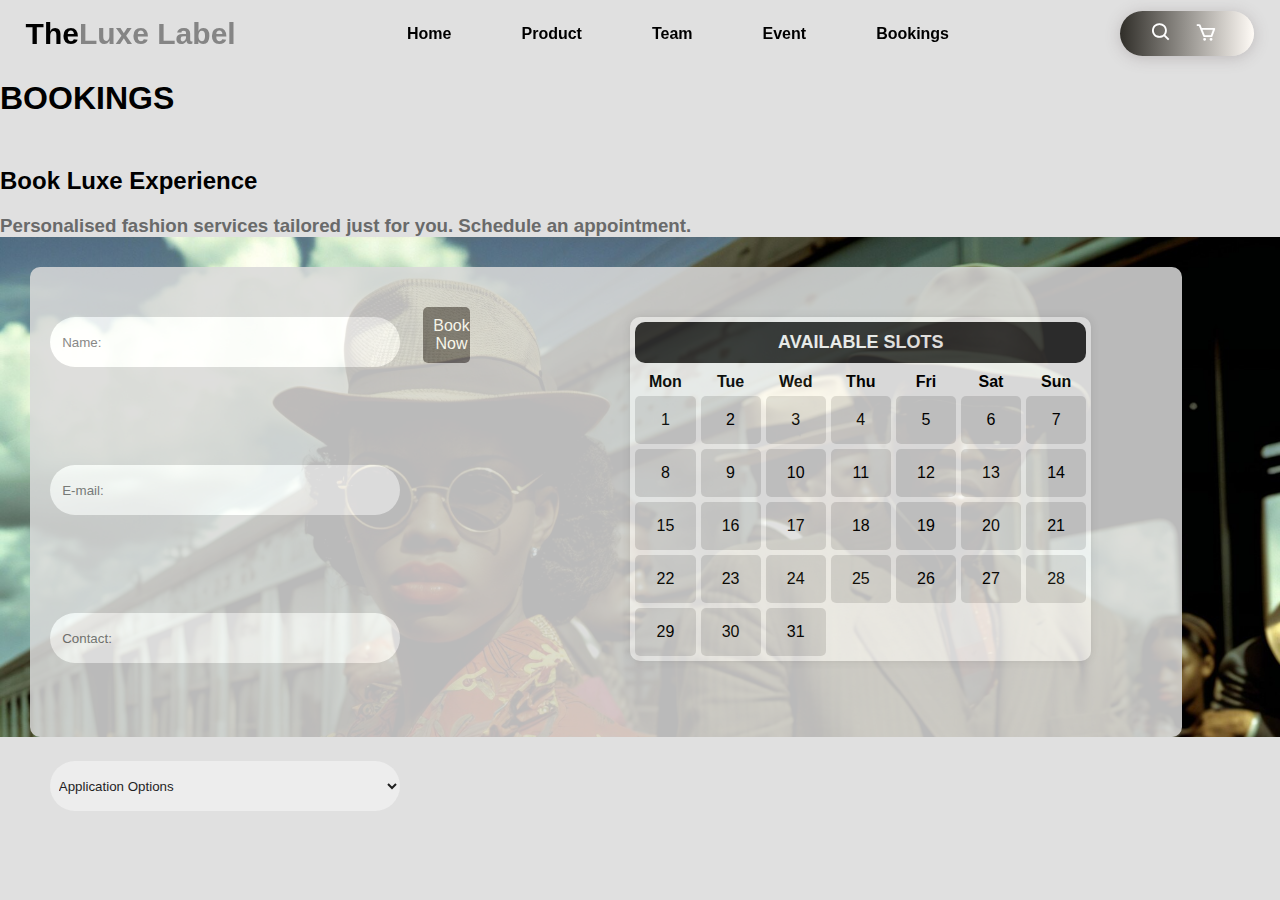
==== bookings.html @ 72439bda "changed a mistake" ====
<!DOCTYPE html>
<html lang="en">

<head>
  <meta charset="UTF-8">
  <meta name="viewport" content="width=device-width, initial-scale=1.0">
  <title>Bookings page</title>
  <link rel="stylesheet" href="https://unpkg.com/boxicons@latest/css/boxicons.min.css" />
  <link rel="stylesheet" href="style.css">
  <link rel="stylesheet" href="./bookings.css">
</head>

<body>
  <header>
    <a href="#" class="logo">The<span>Luxe Label</span></a>
    <ul class="navbar">
      <li><a href="./index.html">Home</a></li>
      <li><a href="./product.html">Product</a></li>
      <li><a href="./team.html">Team</a></li>
      <li><a href="./events.html">Event</a></li>
      <li><a href="./bookings.html">Bookings</a></li>
    </ul>

    <div class="h-icons">
      <a href="#"><i class="bx bx-search"></i></a>
      <a href="cart.html"><i class="bx bx-cart"></i></a>
      <div class="bx bx-menu" id="menu-icon"></div>
    </div>
  </header>
  <div class="bookingstitle">
    <h1> <Strong>BOOKINGS</Strong></h1>
    <h2>Book Luxe Experience</h2>
    <h3>Personalised fashion services tailored just for you. Schedule an appointment.</h3>
  </div>
  <div class="backgroundimage">
    <div class="transbackground">
      <div class="content">
        <form id="frm" class="frm">
          <div class="inputgroup">
            <input type="text" placeholder="  Name:">
            <p id="NameError" class="error"></p>
            <input type="text" placeholder="  E-mail:">
            <p id="emailError" class="error"></p>
            <input type="number" placeholder="  Contact:">
            <p id="contactError" class="error"></p>
            <select name="Application Options" id="service">
              <p id="chooseOptions" class="error"></p>
              <option value="" disabled selected>Application Options</option>
              <option value="Pss">Personal Styling Session</option>
              <option value="CF">Custom Fitting</option>
              <option value="VSE">VIP Shopping Experience</option>
              <option value="ECI">Event Collaboration Inquiry</option>
            </select>
          </div>
          <div class="container">
            <div class="calendar-container">
              <div class="calendar-header">AVAILABLE SLOTS</div>
              <div id="calgrid" class="calendar-grid">
                <div class="day">Mon</div>
                <div class="day">Tue</div>
                <div class="day">Wed</div>
                <div class="day">Thu</div>
                <div class="day">Fri</div>
                <div class="day">Sat</div>
                <div class="day">Sun</div>

                <!-- Dates as radio buttons with unique IDs -->
                <input type="radio" name="date" id="date1" hidden>
                <label for="date1" class="date">1</label>
                <input type="radio" name="date" id="date2" hidden>
                <label for="date2" class="date">2</label>
                <input type="radio" name="date" id="date3" hidden>
                <label for="date3" class="date">3</label>
                <input type="radio" name="date" id="date4" hidden>
                <label for="date4" class="date">4</label>
                <input type="radio" name="date" id="date5" hidden>
                <label for="date5" class="date">5</label>
                <input type="radio" name="date" id="date6" hidden>
                <label for="date6" class="date">6</label>
                <input type="radio" name="date" id="date7" hidden>
                <label for="date7" class="date">7</label>
                <input type="radio" name="date" id="date8" hidden>
                <label for="date8" class="date">8</label>
                <input type="radio" name="date" id="date9" hidden>
                <label for="date9" class="date">9</label>
                <input type="radio" name="date" id="date10" hidden>
                <label for="date10" class="date">10</label>
                <input type="radio" name="date" id="date11" hidden>
                <label for="date11" class="date">11</label>
                <input type="radio" name="date" id="date12" hidden>
                <label for="date12" class="date">12</label>
                <input type="radio" name="date" id="date13" hidden>
                <label for="date13" class="date">13</label>
                <input type="radio" name="date" id="date14" hidden>
                <label for="date14" class="date">14</label>
                <input type="radio" name="date" id="date15" hidden>
                <label for="date15" class="date">15</label>
                <input type="radio" name="date" id="date16" hidden>
                <label for="date16" class="date">16</label>
                <input type="radio" name="date" id="date17" hidden>
                <label for="date17" class="date">17</label>
                <input type="radio" name="date" id="date18" hidden>
                <label for="date18" class="date">18</label>
                <input type="radio" name="date" id="date19" hidden>
                <label for="date19" class="date">19</label>
                <input type="radio" name="date" id="date20" hidden>
                <label for="date20" class="date">20</label>
                <input type="radio" name="date" id="date21" hidden>
                <label for="date21" class="date">21</label>
                <input type="radio" name="date" id="date22" hidden>
                <label for="date22" class="date">22</label>
                <input type="radio" name="date" id="date23" hidden>
                <label for="date23" class="date">23</label>
                <input type="radio" name="date" id="date24" hidden>
                <label for="date24" class="date">24</label>
                <input type="radio" name="date" id="date25" hidden>
                <label for="date25" class="date">25</label>
                <input type="radio" name="date" id="date26" hidden>
                <label for="date26" class="date">26</label>
                <input type="radio" name="date" id="date27" hidden>
                <label for="date27" class="date">27</label>
                <input type="radio" name="date" id="date28" hidden>
                <label for="date28" class="date">28</label>
                <input type="radio" name="date" id="date29" hidden>
                <label for="date29" class="date">29</label>
                <input type="radio" name="date" id="date30" hidden>
                <label for="date30" class="date">30</label>
                <input type="radio" name="date" id="date31" hidden>
                <label for="date31" class="date">31</label>
              </div>
            </div>
            <button id="button" type="submit" class="book-btn" >Book Now</button>
          </div>
        </form>
        <div id="successMessage" class="successMessageContainer">
          <img src="./COS106/Images/success.png" alt="Success">
          <h5>You have successfully booked a spot.</h5>
        </div>


      <!-- custom js link -->
      <script type="text/javascript" src="index.js"></script>
      <script src="./bookings.js"></script>
</body>

</html>
---- style.css ----
@import url("https://fonts.googleapis.com/css2?family=Cinzel:wght@400..900&family=Crimson+Text:ital,wght@0,400;0,600;0,700;1,400;1,600;1,700&family=Inter:ital,opsz,wght@0,14..32,100..900;1,14..32,100..900&display=swap");

/* colours */
:root {
  /* --grey: #d9d9d9; */
  /* --white: #ffffff;
  --black: #000000; */
  --text-color: black;
  --main-color: #858585;
  --second-color: #858585;
  --bg-color: white;
  --big-font:3.5rem;
  --h2-font:2.6rem;
  --p-font: 1.1rem;
}

/* general styling */
* {
  margin: 0;
  padding: 0;
  box-sizing: border-box;
  /* font-family: "Cinzel", serif; */
  list-style: none;
  text-decoration: none;
  scroll-behavior: smooth;
  font-family: 'Raleway', sans-serif;
}
body{
  background: var(--bg-color);
  color: var(--text-color);
}

/* navbar styling */
header{
  position: fixed;
  width: 100%;
  top: 0;
  right:0;
  z-index: 1000;
  display: flex;
  align-items: center;
  justify-content: space-between;
  background: transparent;
  padding: 23px 11%;
  transition: all  .38s ease;
}
.logo{
  font-size: 30px;
  font-weight: 700;
  color: black;
  
}
span{
  color: var(--main-color);
  /* color: #668A01; */
}
.navbar{
  display: flex ;
}
.navbar a{
  color: var(--text-color);
  font-size: var(--p-font);
  font-weight: 600;
  padding: 5px 10px;
  margin: 2px 25px;
  border-bottom: 2px solid transparent;
  transition: all .38s ease; 
}
.navbar a:hover{
  border-bottom: 2px solid var(--main-color);
  color: var(--main-color);
}
.h-icons{
  display: flex;
  /* background: var(--main-color); */
  background: linear-gradient(to right,#302e29,#fffbf6);
  box-shadow: 0 2px 15px rgba(94, 78, 83, 0.26);
  border-radius: 5rem;
  padding: 10px 22px;
  align-items: center;
}
.h-icons i{
  font-size: 22px;
  color: var(--bg-color);
  margin-right: 15px;
  margin-left: 8px; 
}

header.sticky{
	padding: 10px 11%;
	background: var(--bg-color);
	box-shadow: 0px 4px 15px rgb(0 0 0 / 8%);
	}
/* home stylying */
section{
  padding: 60px 11% 50px;
}
.home{
  height: 88vh;
  width: 100%;
  position: relative;
  display: grid;
  grid-template-columns: repeat(2, 1fr);
  align-items: center;
  gap: 2rem;
}
.home-img img{
  width: 100%;
  height: auto;
}
.home-text h1{
  font-size: var(--big-font);
  line-height: 1.2;
  margin-bottom: 2rem;
}
.home-text p{
	font-size: var(--p-font);
	font-weight: 500;
	color: var(--second-color);
	line-height: 32px;
	margin-bottom: 2.3rem;
  }
  .btn{
	display: inline-block;
	padding: 14px 26px;
	/* background: var(--main-color); */
	background: linear-gradient(to right, black,#fffbf6 );
	box-shadow: 0 2px 15px rgba(82, 67, 72, 0.26);
	color: var(--bg-color);
	font-size: 15px;
	font-weight: 600;
	border-radius: 5rem;
	transition: all .38s ease;
  }
  .btn:hover{
	letter-spacing: 1px;
	/* padding: 14px 36px; */
  }

  /* category styling */
  .pproductlinks{
    display: grid;
    grid-template-columns: 1fr 1fr 1fr;
	align-items: center;
    gap: 2rem;
    padding: 1rem;
    margin-top:  60px;

  }
  
 
  /* product styling section */
  .main-text{
	text-align: center;
  }
  .main-text h2{
	  font-size: var(--h2-font);
	  margin-bottom: 10px;
  }
  .main-text p{
	  font-size: var(--p-font);
	  font-weight: 500;
	  color: var(--second-color);
	  line-height: 32px;
  }
  .container-box{
	  display: grid;
	  grid-template-columns: repeat(auto-fit, minmax(300px, auto));
	  gap: 2rem;
	  align-items: center;
	  margin-top: 4rem;
  }
  .c-mainbx{
	  display: flex;
	  align-items: center;
	  justify-content: center;
	  gap: 1.4rem;
	  border-radius: 10px;
	  height: 90px;
	  background: var(--bg-color);
	  box-shadow: rgba(17, 12, 46, 0.15) 0px 48px 100px 0px;
	  transition: all .38s ease;
  }
  .container-text p{
	  font-size: var(--p-font);
	  font-weight: 500;
  }
  .c-mainbx:hover{
	  transform: translateX(10px);
	  cursor: pointer;
  }
  
  .product-content{
	  display: grid;
	  grid-template-columns: repeat(auto-fit, minmax(300px, auto));
	  gap: 2rem;
	  align-items: center;
	  margin-top: 4rem;
	  cursor: pointer;
  }

  .row img{
	  width: 100%;
      height:auto;
	  border-radius: 10px;
  }
  
  .row{
	  transition: all .38s ease;
  }
  .product-text{
	  display: flex;
	  align-items: center;
	  justify-content: space-between;
	  padding: 15px 0;
  }
  .product-left h4{
	  font-size: 17px;
  }
  .cart{
	  display: flex;
	  align-items: center;
	  justify-content: space-between;
	  /* padding: 15px 0; */
	  background: linear-gradient(to right,#302e29,#fffbf6);
	box-shadow: 0 2px 15px rgba(94, 78, 83, 0.26);
	border-radius: 5rem;
	padding: 10px 22px;
  }
  .c-icons-left h4{
	  

  }
  .c-icons-right i{
	  color: black;
	  font-size: 23px;
  }
.product-right h5{
	color: var(--main-color);
	font-size: 23px;
}
#menu-icon{
	font-size: 32px;
	color: var(--bg-color);
	z-index: 10001;
	cursor: pointer;
	display: none;
  }
.row p{
	color: var(--second-color);
	font-size: 15px;
	line-height: 30px;
	margin-bottom: 15px;
}
.star i{
	color: var(--main-color);
	font-size: 17px;
	margin-right: 4px;
}
.row:hover{
	transform: scale(1.02);
}



.scroll-top{
	position: fixed;
	bottom: 2.2rem;
	right: 2.2rem;
}
.scroll-top i{
	padding: 8px;
	font-size: 1.4rem;
	color: #fff;
	background: var(--main-color);
	border-radius: 5rem;
}

/* Product links */
.main-text2 h2{
	font-size: var(--h2-font);
	text-align: center;
}
.pproductlinks{
	display: flex;
    padding: 10px;
	align-items: center;
	justify-content: center;
}
.pproductlinks img{
	object-fit: cover;
	height: 150px;
	padding: 18px;
	margin: 30px;
}
.pproductlinks p {
	margin-right: 10px;
	text-align: center;
}

.pproduct{
	display: flex;
}
/* style gallery text style */
.pproductlinks a p{
	text-decoration: none;
	color: black;
}

#scrollp {
	flex: 0 0 auto;
	width: 300px;
	height: 200px;
	margin: 10px;
	text-align: center;
}

.pproductlinks::-webkit-scrollbar {
	height: 8px;
}

.pproductlinks::-webkit-scrollbar-thumb {
	background: #888;
	border-radius: 4px;
}

.pproductlinks::-webkit-scrollbar-thumb:hover {
	background: #555;
}


/* footer */
.footer{
	background-color: black;
}
.main-footer{
	display: grid;
	grid-template-columns: repeat(auto-fit, minmax(300px, auto));
	gap: 2rem;
}
.footer-content h4{
	font-size: 20px;
	color: white;
	margin-bottom: 1.5rem;
}
.footer-content a{
	color: #fff;
}
.footer-content li{
	margin-bottom: 16px;
}
.footer-content li a{
	display: block;
	color: white;
	font-size: 15px;
	font-weight: 500;
	transition: all .38s ease;
}
.footer-content li a:hover{
	transform: translateX(10px);
	color: var(--main-color);
}
.last-text p{
	text-align: center;
	padding: 25px;
	color: var(--text-color);
	font-size: 15px;
	letter-spacing: 1px;
}

/* responsiveness */

@media (max-width: 1690px){
	section{
		padding: 70px 2%;
		transition: .2s;
	}
	header{
		padding: 11px 2%;
		transition: .2s;
	}
	header.sticky{
		padding: 8px 2%;
		transition: .2s;
	}
	.footer{
		padding: 70px 2%;
		transition: .2s;
		text-align: center;
	}

}

@media (max-width: 1290px){
	section{
		padding: 80px 2%;
		transition: .2s;
	}
	:root{
		--big-font: 3.2rem;
	  --h2-font: 2rem;
	  --p-font: 1rem;
	  transition: .2s;
	}
	.home{
		height: 80vh;
	}
	.main-text{
		text-align: center;
	}
	.main-text2{
		text-align: center;
	}
}

@media (max-width: 880px){
	#menu-icon{
		display: block;
	}
	.navbar{
		position: absolute;
		top: 100%;
		right: -100%;
		width: 250px;
		height: 110vh;
		background: #fff;
		display: flex;
		flex-direction: column;
		align-items: center;
		padding: 180px 40px;
		transition: all .38s ease;
	}
	.navbar a{
		display: block;
		margin: 1.3rem 0;
	}
	.navbar.open{
		right: 0;
	}
	.pproductlinks{
		display: grid;
		grid-template-columns: repeat(2, 1fr);
		height: 30%;
		/* padding-top: 100px; */
		/* margin: 5px; */
	}
	.pproductlinks img{
		padding: 8px;
		height: 100px;
	}
}
/* emptycart */
.emptycart{
	width: 95%;
	margin: 4rem auto;
	background-color: #ECEAEA;
	display: flex;
	flex-direction: column;
	align-items: center;
	justify-content: center;
	padding: 2rem;
}

.emptycart h3 {
	margin-bottom: 1.5rem;
}

p {
	margin-bottom: 0.5rem;
}

.explore {
	background-color: black;
	color: white;
	padding: 0.5rem;
	border-radius: 7px;
	border: none;
}

.explore a {
	color: white;
}

.emptyccart {
	width: 10.5rem;
	height: 8rem;
}

.xplore {
	background-color: #ECEAEA;
	width: 95%;
	margin: auto;
}
@media (max-width: 820px){
	:root{
		--big-font: 3rem;
	  --h2-font: 1.8rem;
	  transition: .2s;
	}
	.home{
		grid-template-columns: 1fr;
		height: 114vh;
	}
	.home-img{
		text-align: center;
	}
	.home-img img{
		height: auto;
		max-width: 590px;
		width: 100%;
	}
	.home-text{
		padding-top: 50px;
	
	}
	.pproductlinks{
		display: grid;
		grid-template-columns: repeat(2, 1fr);
		height: 20%;
		padding-top: 80px;
		margin: 5px;
	}
	.pproductlinks img{
		padding: 5px;
		height: 200px;
	}
	.product-content{
		display: grid;
        grid-template-columns: 1fr;
        justify-content: center;
        gap: 1rem;
        padding: 70px;
        margin: 5px;
	}
	.pproducts{
		margin-top: 20rem;
	}
}
---- bookings.css ----
/* fonts */
@import url("https://fonts.googleapis.com/css2?family=Cinzel:wght@400..900&family=Crimson+Text:ital,wght@0,400;0,600;0,700;1,400;1,600;1,700&family=Inter:ital,opsz,wght@0,14..32,100..900;1,14..32,100..900&display=swap");
@import url('https://fonts.googleapis.com/css2?family=Poppins:wght@300;400;500;600;700;900&display=swap');

/* colours */
:root {
  --grey: #d9d9d9;
  --white: #ffffff;
  --black: #000000;
  --grey:rgb(217,217,217)
}
body{
  background:#e0e0e0 ;
}
.bookingstitle h1{
  padding-top: 80px;
}
  .bookingstitle h2{
    padding-top: 50px;
  }
  .bookingstitle h3{
    padding-top: 20px;
    color:  #696a6a;
  }
  .backgroundimage{
    background-image: url(./COS106/Images/freepik__upload__8086.png);
    width: 100%;
    height: 500px;
    background-size: cover;
    background-repeat: repeat;
  }
  .transbackground{
    position: absolute;
    margin-top: 30px;
    margin-left: 30px;
    padding: 20px;
    width: 90%;
    border-radius: 10px;
    opacity: 86%;
    align-items: center;
    background-color: rgb(217,217,217)
  }
  .inputgroup {
    display: grid;
    gap: 30px;
  }
  
  input, select {
    width: 350px;
    height: 50px;
    border-radius: 30px;
    border: none;
    margin-top: 30px;
    padding-left: 0.3rem;
  }
  .frm{
    display: flex;
  }
  .content {
    display: flex;
    height: 430px;
  }
  
  .calendar-container {
    width: 40%;
    max-width: 500px;
    margin: 30px auto;
    padding: 5px;
    background: rgba(255, 255, 255, 0.9);
    border-radius: 10px;
    box-shadow: 0 0 10px rgba(0, 0, 0, 0.1);
    text-align: center;
    position: absolute;
    margin-left: 20%;
  }
  
  /* Header */
  .calendar-header {
    font-weight: bold;
    font-size: 18px;
    background: #333;
    color: white;
    padding: 10px;
    border-radius: 10px;
  }
  
  /* Grid for Calendar */
  .calendar-grid {
    display: grid;
    grid-template-columns: repeat(7, 1fr);
    gap: 5px;
    margin-top: 10px;
  }
  
  .day {
    font-weight: bold;
  }
  
  .date {
    display: inline-block;
    background: #ddd;
    padding: 15px;
    border-radius: 5px;
    cursor: pointer;
    transition: 0.3s;
    text-align: center;
  }
  
  .date:hover {
    background: #696a6a;
    color: white;
  }
  
  /* Selected Date via Radio Button */
  input[type="radio"]:checked + .date {
    background: #696a6a;
    color: white;
  }
  
  /* Selected Date via JavaScript */
  .date.selected {
    background: #696a6a;
    color: white;
  }
  
  .book-btn {
    display: grid;
    position: relative;
    margin: 20px auto;
    padding: 10px;
    width: 50%;
    background: rgb(117, 113, 113);
    color: white;
    border: none;
    border-radius: 5px;
    cursor: pointer;
    font-size: 16px;
    text-align: center;
    z-index: 10;
  }
  
  .book-btn:disabled {
    background: #aaa;
    cursor: not-allowed;
  }
  
  .book-btn:hover:not(:disabled) {
    background: #333;
    color: #ffffff;
  }
  
  /* Responsive Design */
  @media screen and (max-width: 600px) {
    .calendar-grid {
      grid-template-columns: repeat(3, 1fr);
    }
  }
  
  .successMessageContainer {
    visibility: hidden;
    border-radius: 20px;
    background-color: white;
    padding: 2rem 1rem;
    position: fixed;
    top: 50%;
    left: 50%;
    transform: translate(-50%, -50%);
    text-align: center;
    box-shadow: 0px 0px 400px 111px rgba(186, 186, 186, 0.75);
    z-index: 9999;
  }
  
  .successMessageContainer.visible {
    visibility: visible;
  }
  
  .successMessageContainer img {
    margin-bottom: 1rem;
  }
  
  .successMessageContainer h5 {
    width: 450px;
    font-size: 1.2rem;
    margin-bottom: 1rem;
  }
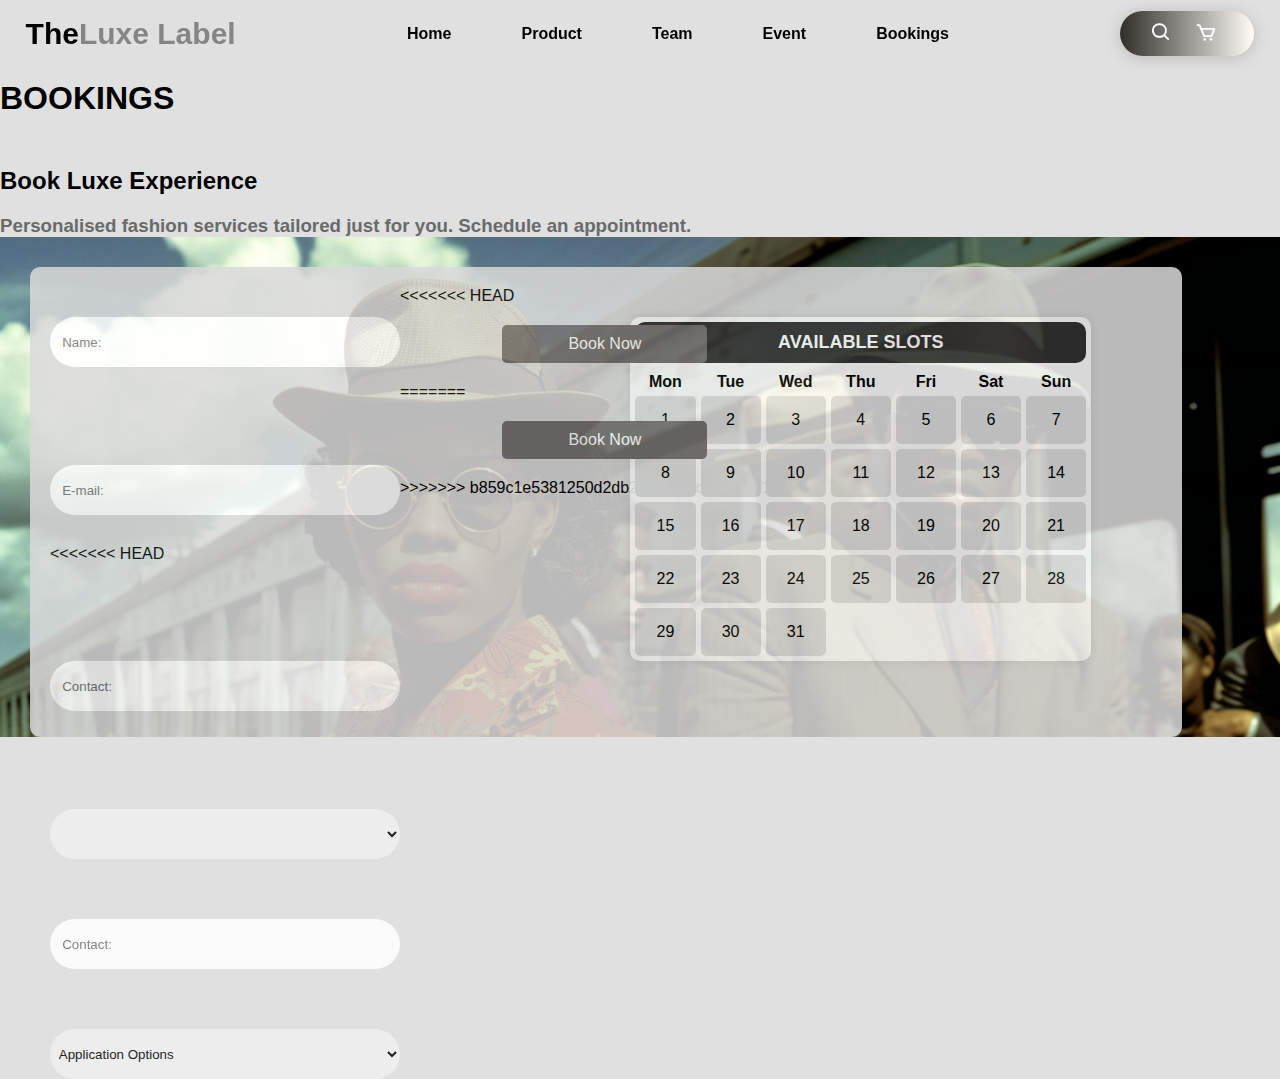
==== commit 37e7a958: "Merge branch 'main' of https://github.com/JosephOkpala/CSC106-Project into AYO" ====
--- a/bookings.html
+++ b/bookings.html
@@ -8,6 +8,7 @@
   <link rel="stylesheet" href="https://unpkg.com/boxicons@latest/css/boxicons.min.css" />
   <link rel="stylesheet" href="style.css">
   <link rel="stylesheet" href="./bookings.css">
+  <link rel="stylesheet" href="./booking.js">
 </head>
 
 <body>
@@ -40,11 +41,16 @@
             <input type="text" placeholder="  Name:">
             <p id="NameError" class="error"></p>
             <input type="text" placeholder="  E-mail:">
+<<<<<<< HEAD
             <p id="emailError" class="error"></p>
             <input type="number" placeholder="  Contact:">
             <p id="contactError" class="error"></p>
             <select name="Application Options" id="service">
               <p id="chooseOptions" class="error"></p>
+=======
+            <input type="text" placeholder="  Contact:">
+            <select name="Application Options" id="service">
+>>>>>>> b859c1e5381250d2db25a8f470d4083c3f1bf4ce
               <option value="" disabled selected>Application Options</option>
               <option value="Pss">Personal Styling Session</option>
               <option value="CF">Custom Fitting</option>
@@ -129,7 +135,11 @@
                 <label for="date31" class="date">31</label>
               </div>
             </div>
+<<<<<<< HEAD
             <button id="button" type="submit" class="book-btn" >Book Now</button>
+=======
+            <button id="bookbtn" type="button" class="book-btn" >Book Now</button>
+>>>>>>> b859c1e5381250d2db25a8f470d4083c3f1bf4ce
           </div>
         </form>
         <div id="successMessage" class="successMessageContainer">
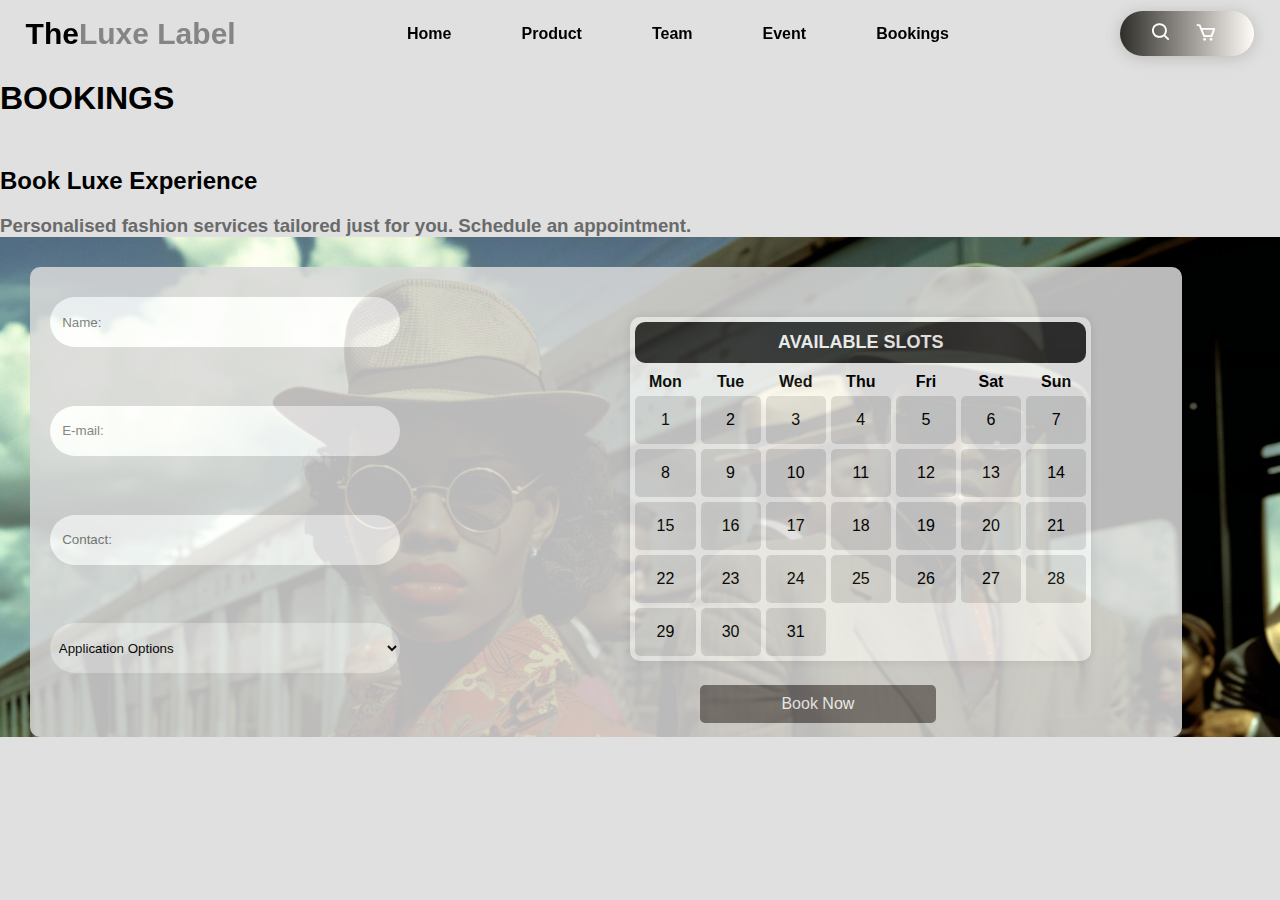
==== commit 51142139: "booking design" ====
--- a/bookings.html
+++ b/bookings.html
@@ -38,19 +38,14 @@
       <div class="content">
         <form id="frm" class="frm">
           <div class="inputgroup">
-            <input type="text" placeholder="  Name:">
-            <p id="NameError" class="error"></p>
-            <input type="text" placeholder="  E-mail:">
-<<<<<<< HEAD
-            <p id="emailError" class="error"></p>
-            <input type="number" placeholder="  Contact:">
-            <p id="contactError" class="error"></p>
+            <input id="nameInput" type="text" placeholder="  Name:">
+            <p id="nameError" class="error" style="display: none; color: red;"></p>
+            <input id="emailInput" type="text" placeholder="  E-mail:">
+            <p id="emailError" style="display: none; color: red;"></p>
+            <input id="contactInput" type="text" placeholder="  Contact:">
+            <p id="contactError" style="display: none; color: red;" ></p>
             <select name="Application Options" id="service">
-              <p id="chooseOptions" class="error"></p>
-=======
-            <input type="text" placeholder="  Contact:">
-            <select name="Application Options" id="service">
->>>>>>> b859c1e5381250d2db25a8f470d4083c3f1bf4ce
+            <p id="serviceError" style="display: none; color: red;"></p>
               <option value="" disabled selected>Application Options</option>
               <option value="Pss">Personal Styling Session</option>
               <option value="CF">Custom Fitting</option>
@@ -135,11 +130,7 @@
                 <label for="date31" class="date">31</label>
               </div>
             </div>
-<<<<<<< HEAD
-            <button id="button" type="submit" class="book-btn" >Book Now</button>
-=======
-            <button id="bookbtn" type="button" class="book-btn" >Book Now</button>
->>>>>>> b859c1e5381250d2db25a8f470d4083c3f1bf4ce
+            <button id="bookbtn" type="submit" class="book-btn" >Book Now</button>
           </div>
         </form>
         <div id="successMessage" class="successMessageContainer">
@@ -150,7 +141,7 @@
 
       <!-- custom js link -->
       <script type="text/javascript" src="index.js"></script>
-      <script src="./bookings.js"></script>
+      <script src="./booking.js"></script>
 </body>
 
 </html>--- a/style.css
+++ b/style.css
@@ -252,6 +252,11 @@
 	line-height: 30px;
 	margin-bottom: 15px;
 }
+
+.row img {
+	width: 360px;
+	height: 450px;
+}
 .star i{
 	color: var(--main-color);
 	font-size: 17px;
--- a/bookings.css
+++ b/bookings.css
@@ -42,7 +42,7 @@
   }
   .inputgroup {
     display: grid;
-    gap: 30px;
+    gap: 5px;
   }
   
   input, select {
@@ -50,7 +50,7 @@
     height: 50px;
     border-radius: 30px;
     border: none;
-    margin-top: 30px;
+    margin-top: 10px;
     padding-left: 0.3rem;
   }
   .frm{
@@ -127,8 +127,10 @@
     display: grid;
     position: relative;
     margin: 20px auto;
+    margin-top: 398px;
+    margin-left: 300px;
     padding: 10px;
-    width: 50%;
+    width: 60%;
     background: rgb(117, 113, 113);
     color: white;
     border: none;
@@ -154,7 +156,22 @@
     .calendar-grid {
       grid-template-columns: repeat(3, 1fr);
     }
-  }
+    .content{
+      display: grid;
+      grid-template-rows: (1,1fr);
+    }
+    .backgroundimage{
+      background-size: contain;
+      width: 4000px;
+      height: 900px;
+      background-repeat: no-repeat;
+    }
+    .calendar-container{
+      width: 100px;
+      margin-left: 0%;
+    }
+  }
+  
   
   .successMessageContainer {
     visibility: hidden;
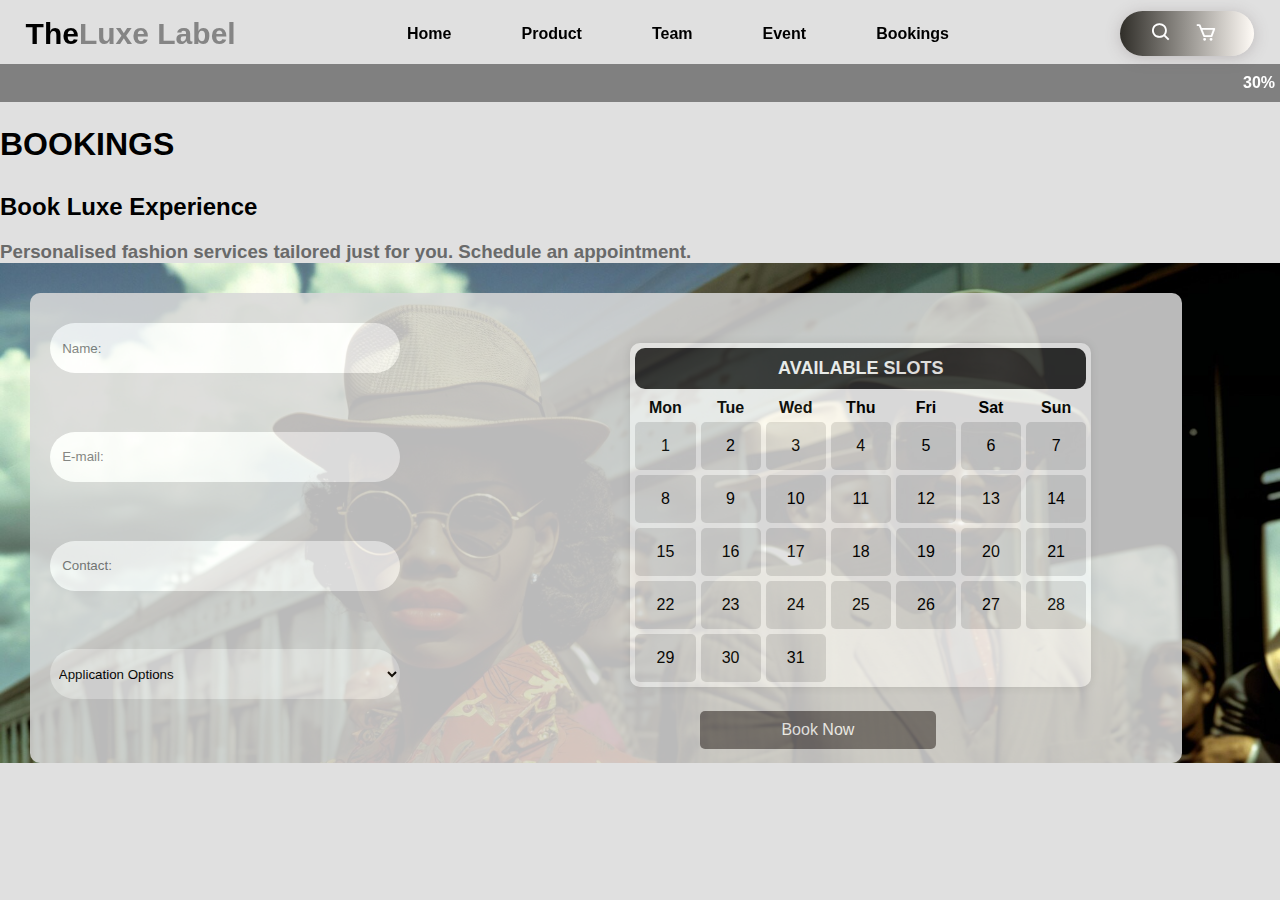
==== commit 7c54d322: "marquee, other changes" ====
--- a/bookings.html
+++ b/bookings.html
@@ -28,6 +28,7 @@
       <div class="bx bx-menu" id="menu-icon"></div>
     </div>
   </header>
+  <marquee style="background-color: grey; color: white; padding: 10px; font-weight: bold;margin-top: 4rem;">30% off all products from April 4th 2025!</marquee>
   <div class="bookingstitle">
     <h1> <Strong>BOOKINGS</Strong></h1>
     <h2>Book Luxe Experience</h2>
--- a/style.css
+++ b/style.css
@@ -28,6 +28,7 @@
 body{
   background: var(--bg-color);
   color: var(--text-color);
+  position: relative;
 }
 
 /* navbar styling */
@@ -373,6 +374,78 @@
 	letter-spacing: 1px;
 }
 
+/* Countdown Timer Styling */
+.countdown {
+  text-align: center;
+  background-color: #1a1a1a; /* Soft black background */
+  color: white;
+  padding: 40px 20px;
+  border-radius: 10px;
+  margin: 20px auto;
+  max-width: 600px;
+  box-shadow: 0 4px 8px rgba(0, 0, 0, 0.2);
+}
+
+.countdown h2 {
+  font-size: 2rem;
+  font-weight: bold;
+  margin-bottom: 10px;
+}
+
+.countdown p {
+  font-size: 1rem;
+  margin-bottom: 20px;
+}
+
+#timer {
+  display: flex;
+  justify-content: center;
+  align-items: center;
+  gap: 10px;
+}
+
+.time-box {
+  background-color: white;
+  color: #333;
+  padding: 10px 20px;
+  border-radius: 10px;
+  box-shadow: 0 4px 6px rgba(0, 0, 0, 0.1);
+  text-align: center;
+}
+
+.time-box span {
+  font-size: 2rem;
+  font-weight: bold;
+  display: block;
+}
+
+.time-box p {
+  font-size: 0.8rem;
+  margin: 0;
+}
+
+.colon {
+  font-size: 2rem;
+  font-weight: bold;
+  color: white;
+}
+
+.btn {
+  display: inline-block;
+  margin-top: 20px;
+  padding: 10px 20px;
+  background-color: #333;
+  color: white;
+  text-decoration: none;
+  font-size: 1rem;
+  border-radius: 5px;
+  transition: background-color 0.3s ease;
+}
+
+.btn:hover {
+  background-color: #555;
+}
+
 /* responsiveness */
 
 @media (max-width: 1690px){
--- a/bookings.css
+++ b/bookings.css
@@ -13,10 +13,10 @@
   background:#e0e0e0 ;
 }
 .bookingstitle h1{
-  padding-top: 80px;
+  padding-top: 20px;
 }
   .bookingstitle h2{
-    padding-top: 50px;
+    padding-top: 30px;
   }
   .bookingstitle h3{
     padding-top: 20px;
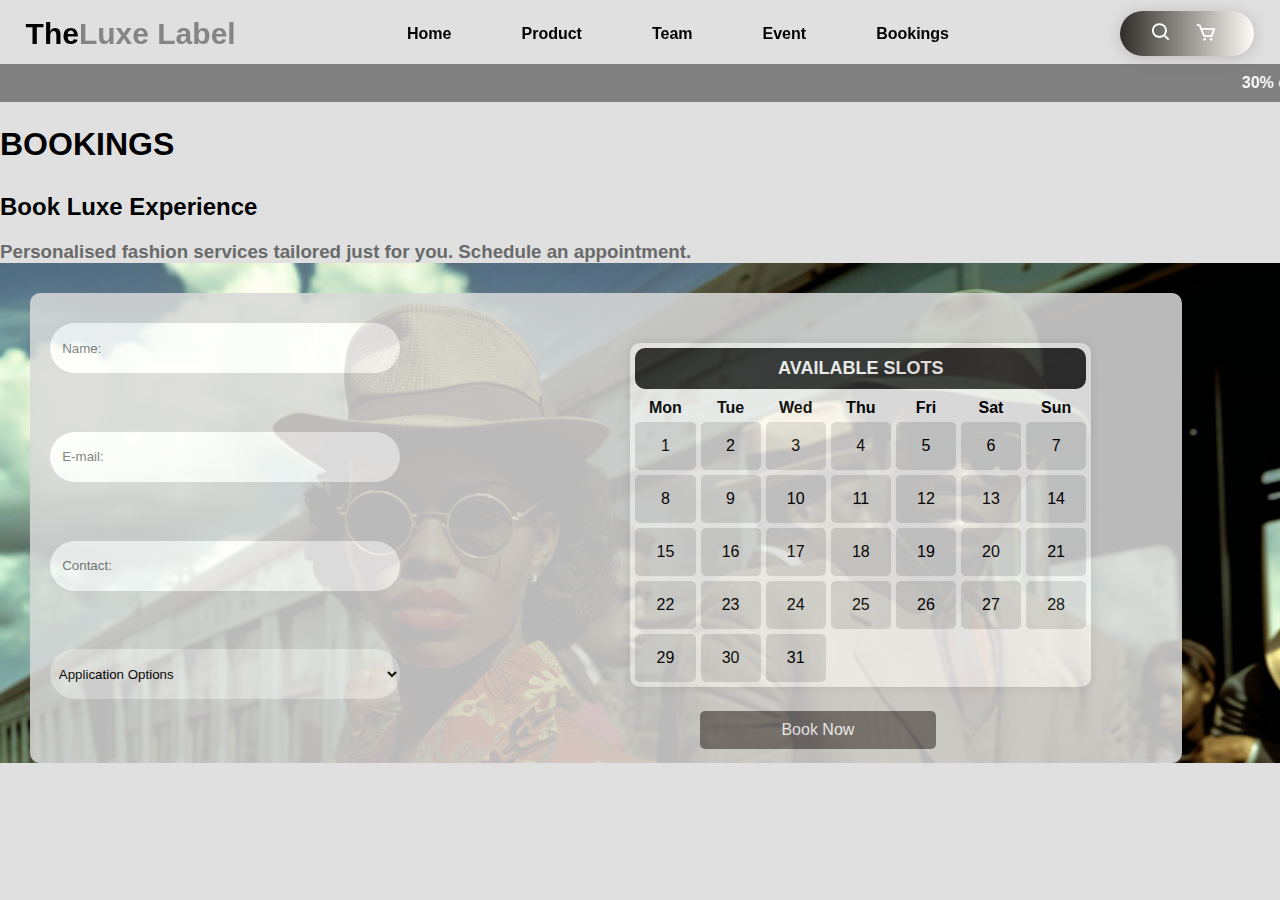
==== commit 238cf757: "Merge branch 'main' of https://github.com/JosephOkpala/CSC106-Project into AYO" ====
--- a/bookings.html
+++ b/bookings.html
@@ -136,7 +136,7 @@
         </form>
         <div id="successMessage" class="successMessageContainer">
           <img src="./COS106/Images/success.png" alt="Success">
-          <h5>You have successfully booked a spot.</h5>
+          <h5>You have successfully booked a spot. Thank You!</h5>
         </div>
 
 
